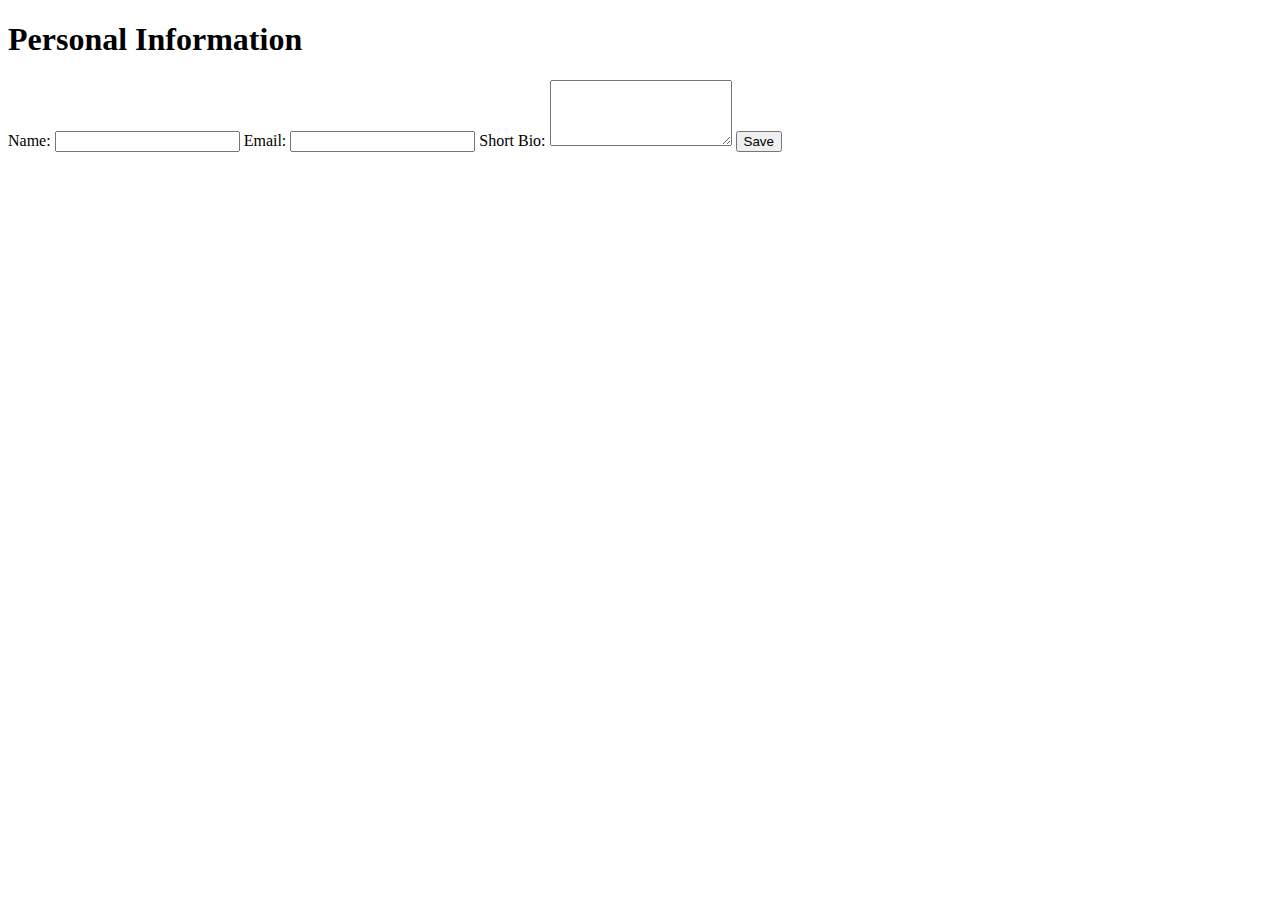
==== week1/index.html @ 3a8429dc "week 1 project" ====
<!DOCTYPE html>
<html lang="en">
  <head>
    <meta charset="UTF-8" />
    <meta name="viewport" content="width=device-width, initial-scale=1.0" />
    <title>Personal Information</title>
    <link rel="stylesheet" href="styles.css" />
  </head>
  <body>
    <div class="container">
      <h1>Personal Information</h1>
      <form id="personal-info-form">
        <label for="name">Name:</label>
        <input type="text" id="name" name="name" required />
        <label for="email">Email:</label>
        <input type="email" id="email" name="email" required />
        <label for="bio">Short Bio:</label>
        <textarea id="bio" name="bio" rows="4" required></textarea>
        <button type="submit">Save</button>
      </form>
    </div>
  </body>
</html>
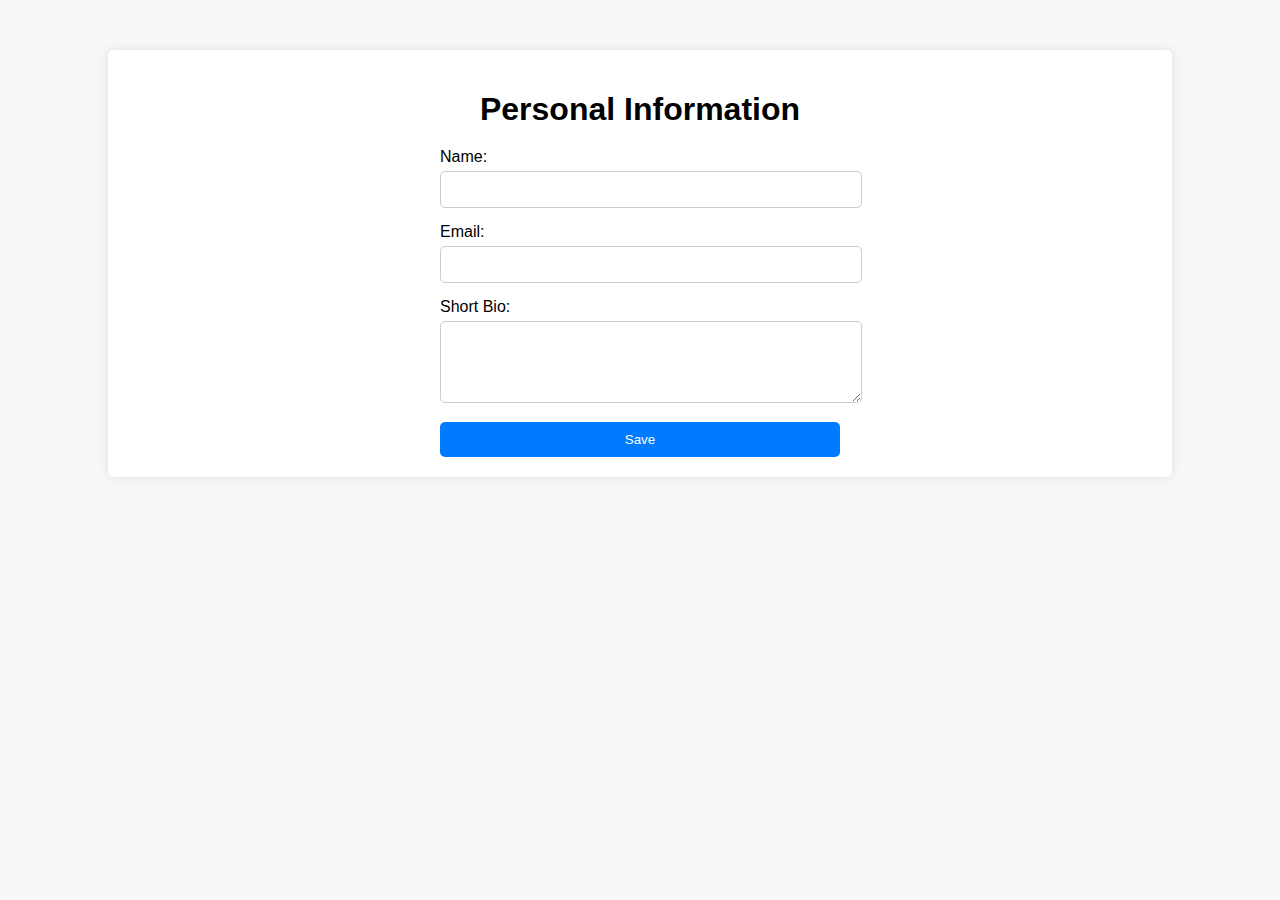
==== commit 013d387c: "week 2 project" ====
--- a/week1/index.html
+++ b/week1/index.html
@@ -4,7 +4,7 @@
     <meta charset="UTF-8" />
     <meta name="viewport" content="width=device-width, initial-scale=1.0" />
     <title>Personal Information</title>
-    <link rel="stylesheet" href="styles.css" />
+    <link rel="stylesheet" href="style.css" />
   </head>
   <body>
     <div class="container">
--- a/week1/style.css
+++ b/week1/style.css
@@ -0,0 +1,54 @@
+body {
+  font-family: Arial, sans-serif;
+  background-color: #f7f7f7;
+  margin: 0;
+  padding: 0;
+}
+
+.container {
+  width: 80%;
+  margin: 50px auto;
+  background-color: #fff;
+  padding: 20px;
+  border-radius: 5px;
+  box-shadow: 0 0 10px rgba(0, 0, 0, 0.1);
+}
+
+h1 {
+  text-align: center;
+  margin-bottom: 20px;
+}
+
+form {
+  max-width: 400px;
+  margin: 0 auto;
+}
+
+label {
+  display: block;
+  margin-bottom: 5px;
+}
+
+input[type="text"],
+input[type="email"],
+textarea {
+  width: 100%;
+  padding: 10px;
+  margin-bottom: 15px;
+  border: 1px solid #ccc;
+  border-radius: 5px;
+}
+
+button {
+  width: 100%;
+  padding: 10px;
+  background-color: #007bff;
+  color: #fff;
+  border: none;
+  border-radius: 5px;
+  cursor: pointer;
+}
+
+button:hover {
+  background-color: #0056b3;
+}
